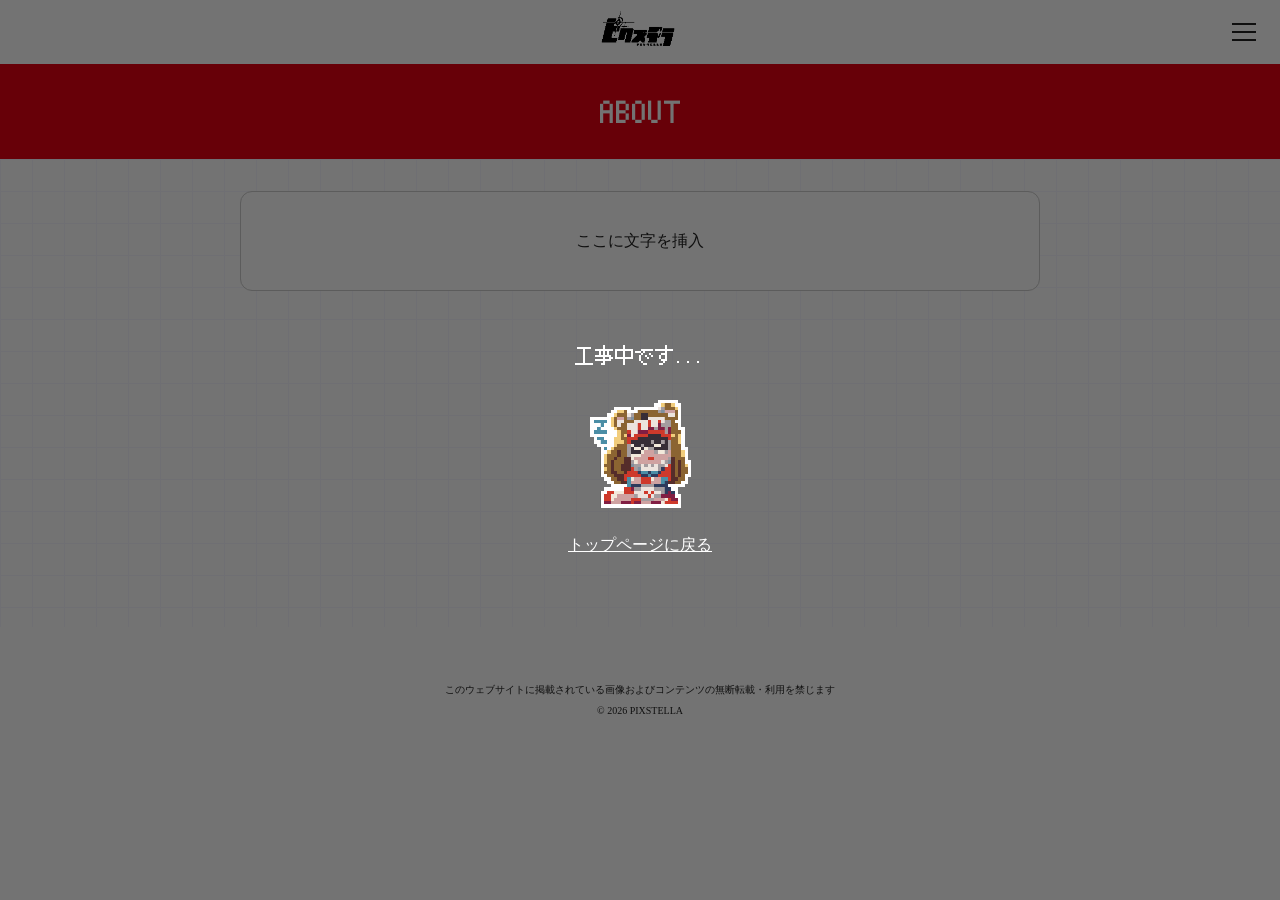
==== ABOUT.html @ 98768306 "Add files via upload" ====
<!DOCTYPE html>
<html lang="ja">
<head>
  <meta charset="UTF-8">
  <meta name="viewport" content="width=device-width, initial-scale=1.0">
  <title>『PIXSTELLA』公式サイト</title>
  <meta name="description" content="ボードゲーム『PIXSTELLA』公式サイト">
  <link rel="canonical" href="https://samujoh.neocities.org/">
  <link rel="icon" type="image/x-icon" href="assets/images/favicon.ico">

  <meta property="og:title" content="ボードゲーム『PIXSTELLA』公式サイト">
  <meta property="og:description" content="ボードゲーム『PIXSTELLA』公式サイト">
  <meta property="og:url" content="https://samujoh.neocities.org/">
  <meta property="og:site_name" content="PIXSTELLA">
  <meta property="og:type" content="website">
  <meta property="og:image" content="assets/images/logo_white.png">

  <meta name="twitter:card" content="summary_large_image">
  <meta name="twitter:title" content="ボードゲーム『PIXSTELLA』公式サイト">
  <meta name="twitter:description" content="ボードゲーム『PIXSTELLA』公式サイト">
  <meta name="twitter:image" content="assets/images/logo_white.png">

  <link rel="stylesheet" href="css/subpage.css">
  <script src="js/main.js" defer></script>
  <style>
    @keyframes shake {
      0% { transform: translate(0, 0) rotate(0deg); }
      20% { transform: translate(-3px, 2px) rotate(-2deg); }
      40% { transform: translate(3px, -2px) rotate(2deg); }
      60% { transform: translate(-2px, 1px) rotate(-1deg); }
      80% { transform: translate(2px, -1px) rotate(1deg); }
      100% { transform: translate(0, 0) rotate(0deg); }
    }
    .construction-char.is-shaking {
      animation: shake 0.25s ease-in-out;
    }
  </style>
</head>


<body>
    <div class="page-wrapper">

        <header class="site-header">
            <a class="site-logo" href="index.html">
                <img src="assets/images/logo_white.png" alt="PIXSTELLA">
            </a>

            <button
                class="menu-toggle"
                id="menu-toggle"
                type="button"
                aria-label="メニューを開く"
                aria-expanded="false"
                aria-controls="sub-nav"
            >
                <span></span>
                <span></span>
                <span></span>
            </button>
        </header>

        <div class="page-title">
            <h1>ABOUT</h1>
        </div>

<main class="page-main">
    <div class="main-placeholder">
        ここに文字を挿入
    </div>
</main>

        <footer class="site-footer">
            <small>
                <p>このウェブサイトに掲載されている画像およびコンテンツの無断転載・利用を禁じます</p>
                <p>© 2026 PIXSTELLA</p>
            </small>
        </footer>

    </div>

    <div class="main_overlay" id="main-overlay"></div>

    <nav id="sub-nav" aria-label="サブメニュー" aria-hidden="true">


        <ul>
            <li><a href="index.html">スタートメニュー</a></li>
            <span>------</span>
            <li><a href="ABOUT.html">ABOUT</a></li>
            <li><a href="HOW_TO_PLAY.html">あそびかた</a></li>
            <li><a href="CONTACT.html">CONTACT</a></li>
        </ul>
    </nav>

    <script src="js/sub-nav.js"></script>
        <!-- 工事中オーバーレイ -->
    <div class="construction-overlay" id="construction-overlay">
        <div class="construction-content">
            <p class="construction-text">工事中です...</p>
            <img src="assets/images/sleeping.png" alt="sleeping" class="construction-char" id="construction-char">
            <div class="anger-bubble" id="anger-bubble">
                <span class="anger-mark">💢</span>
            </div>
            <a href="index.html" class="back-link" style="color: #fff; text-decoration: underline;">トップページに戻る</a>
        </div>
    </div>

    <script src="js/sub-nav.js"></script>
    <script>
    (function() {
        const overlay = document.getElementById("construction-overlay");
        const char = document.getElementById("construction-char");
        const bubble = document.getElementById("anger-bubble");

        // オーバーレイが後ろのクリックを邪魔する（意図通り）
        // 文字は pointer-events: none なのでクリックできない
        // キャラクターは通常のクリックが可能

        let clickCount = 0;
        let bubbleTimer = null;
        let animTimer = null;

        char.addEventListener("click", function(e) {
            e.stopPropagation();
            clickCount++;

            // クリック時に一瞬振動
            char.classList.remove("is-shaking");
            void char.offsetWidth; // リフローしてアニメーションをリセット
            char.classList.add("is-shaking");
            setTimeout(function() {
                char.classList.remove("is-shaking");
            }, 250);

            if (clickCount >= 5) {
                showBubble();
            }

            clearTimeout(window._eggResetTimer);
            window._eggResetTimer = setTimeout(function() {
                clickCount = 0;
                hideBubble();
            }, 2000);
        });

        function showBubble() {
            bubble.classList.add("is-visible");
            startStopMotion();
        }

        function hideBubble() {
            bubble.classList.remove("is-visible");
            stopStopMotion();
        }

        // ストップモーション風アニメーション（0.5秒ごと微妙に動く）
        function startStopMotion() {
            stopStopMotion();
            let frame = 0;
            const bubbleOffsets = [
                { x: 0, y: 0, r: -2 },
                { x: 2, y: -1, r: 1 },
                { x: -1, y: 1, r: -1 },
                { x: 1, y: 0, r: 2 },
                { x: -2, y: -1, r: 0 },
                { x: 0, y: 1, r: -1 }
            ];
            const charOffsets = [
                { x: 0, y: 0, r: 0 },
                { x: -1, y: 1, r: 1 },
                { x: 1, y: -1, r: -1 },
                { x: 0, y: 0, r: 2 },
                { x: 1, y: 1, r: -1 },
                { x: -1, y: 0, r: 0 }
            ];
            animTimer = setInterval(function() {
                frame = (frame + 1) % bubbleOffsets.length;
                const b = bubbleOffsets[frame];
                const c = charOffsets[frame];
                bubble.style.transform = "translate(" + b.x + "px, " + b.y + "px) rotate(" + b.r + "deg)";
                char.style.transform = "translate(" + c.x + "px, " + c.y + "px) rotate(" + c.r + "deg)";
            }, 500);
        }

        function stopStopMotion() {
            if (animTimer) {
                clearInterval(animTimer);
                animTimer = null;
            }
            bubble.style.transform = "";
            char.style.transform = "";
        }
    })();
    </script>
</body>


</html>
---- css/subpage.css ----
/* ---------- ベース ---------- */
@font-face {
  font-family: "PixelMplus10-Regular";
  src: url("../assets/fonts/PixelMplus10-Regular.ttf") format("truetype");
  font-display: swap;
}

* {
  box-sizing: border-box;
}

html,
body {
  margin: 0;
  min-height: 100%;
}

body {
  color: #222;
  background: #fff;
}

.page-wrapper {
  min-height: 100vh;
  display: flex;
  flex-direction: column;
  overflow-wrap: anywhere;
}

/* ---------- ヘッダー ---------- */
.site-header {
  position: relative;
  height: auto;
  flex: 0 0 auto;
  padding: 0.75rem 2rem;
  display: flex;
  align-items: center;
  justify-content: flex-end;
  z-index: 110;
}

.site-logo {
  position: absolute;
  left: 50%;
  top: 50%;
  transform: translate(-50%, -50%);
  display: block;
  line-height: 0;
}

.site-logo img {
  display: block;
  width: auto;
  height: auto;
  max-width: min(60vw, 240px);
  max-height: 4rem;
  object-fit: contain;
}

/* ---------- ハンバーガー兼クローズボタン ---------- */
.menu-toggle {
  position: relative;
  z-index: 130;
  flex-shrink: 0;
  display: flex;
  flex-direction: column;
  justify-content: center;
  align-items: center;
  gap: 6px;
  width: 40px;
  height: 40px;
  padding: 8px;
  border: none;
  background: transparent;
  cursor: pointer;
}

.menu-toggle span {
  display: block;
  width: 100%;
  height: 2px;
  background: #222;
  transition: transform 0.3s ease, opacity 0.3s ease;
}

/* バツ印に変形 */
.menu-toggle.is-active span:nth-child(1) {
  transform: translateY(8px) rotate(45deg);
}

.menu-toggle.is-active span:nth-child(2) {
  opacity: 0;
}

.menu-toggle.is-active span:nth-child(3) {
  transform: translateY(-8px) rotate(-45deg);
}

/* ---------- ページタイトル ---------- */
.page-title {
  padding: 30px 3rem;
  background: #e60012;
  color: #fff;
}

.page-title h1 {
  margin: 0;
  text-align: center;
  font-family: "PixelMplus10-Regular", monospace;
  font-size: 2rem;
  font-weight: normal;
}

/* ---------- メインコンテンツ ---------- */
.page-main {
  flex: 1;
  min-height: 20rem;
  padding: 2rem;
  display: flex;
  flex-direction: column;   /* 縦に積む */
  align-items: center;      /* 箱を横方向中央に（幅いっぱいにしたい場合は stretch） */
  justify-content: flex-start; /* 上から順に詰める */
  gap: 1rem;              /* 箱と箱の間隔 */
  background-color: #fff;
  background-image:
    linear-gradient(to right, #f8f8ff 1px, transparent 1px),
    linear-gradient(to bottom, #f8f8ff 1px, transparent 1px);
  background-size: 32px 32px;
}

.main-placeholder {
  width: 100%;
  max-width: 800px;
  min-height: 100px;
  padding: 1rem;
  display: flex;
  flex-direction: column;   /* 箱の中身も縦に積む場合 */
  align-items: center;
  justify-content: center;
  text-align: center;
  border: 1px solid #ccc;
  border-radius: 12px;
  background: #fff;
}
.contact-row {
  display: flex;
  align-items: center;
  gap: 0.5rem;
}

.icon {
  width: 25px;
  height: 25px;
  object-fit: contain;
  flex-shrink: 0;  /* 文字が増えてもアイコンが縮まない */
}
/* ---------- フッター ---------- */
.site-footer {
  margin-top: 2rem;
  margin-bottom: 10rem;
  padding: 1rem 2rem;
  text-align: center;
  font-size: 0.75rem;
}

.site-footer img {
  width: 24px;
  height: 24px;
  object-fit: contain;
}

.site-footer p {
  margin: 0.5rem 0;
}

/* ---------- オーバーレイ ---------- */
.main_overlay {
  position: fixed;
  inset: 0;
  z-index: 100;
  background: rgba(0, 0, 0, 0.45);
  opacity: 0;
  visibility: hidden;
  pointer-events: none;
  transition: opacity 0.3s ease, visibility 0.3s ease;
}

.main_overlay.is-active {
  opacity: 1;
  visibility: visible;
  pointer-events: auto;
}

/* ---------- サブメニュー ---------- */
#sub-nav {
  position: fixed;
  top: 0;
  right: 0;
  width: 240px;
  height: 100vh;
  height: 100dvh;
  z-index: 120;
  background-color: #fff;
  background-image:
    linear-gradient(to right, #f8f8ff 1px, transparent 1px),
    linear-gradient(to bottom, #f8f8ff 1px, transparent 1px);
  background-size: 32px 32px;
  transform: translateX(100%);
  transition: transform 0.3s ease;
  border-left: 4px solid #222;
  outline: 4px solid #222;
  outline-offset: -4px;
}

#sub-nav.is-open {
  transform: translateX(0);
}

#sub-nav ul {
  list-style: none;
  margin: 0;
  padding: 7rem 1.5rem 2rem;
  font-family: "PixelMplus10-Regular", monospace;
  font-size: 1rem;
}

#sub-nav li {
  margin: 0;
}

#sub-nav a {
  display: block;
  padding: 1rem 0;
  color: #222;
  text-decoration: none;
  transition: color 0.15s ease;
}

#sub-nav a:hover,
#sub-nav a:focus-visible {
  color: #999;
}

/* ---------- 工事中オーバーレイ ---------- */
.construction-overlay {
  position: fixed;
  inset: 0;
  z-index: 1000;
  background: rgba(0, 0, 0, 0.55);
  display: flex;
  align-items: center;
  justify-content: center;
}

.construction-content {
  display: flex;
  flex-direction: column;
  align-items: center;
  gap: 1.5rem;
  position: relative;
}

.construction-text {
  margin: 0;
  font-family: "PixelMplus10-Regular", monospace;
  font-size: 1.25rem;
  color: #fff;
  pointer-events: none;
  user-select: none;
}

.construction-char {
  width: 120px;
  height: auto;
  cursor: pointer;
  image-rendering: pixelated;
}

/* ---------- 怒り吹き出し ---------- */
.anger-bubble {
  position: absolute;
  top: -3rem;
  right: -2rem;
  background: #fff;
  border-radius: 8px;
  padding: 0.5rem 1rem;
  opacity: 0;
  visibility: hidden;
  transition: opacity 0.2s ease, visibility 0.2s ease;
}

.anger-bubble::after {
  content: "";
  position: absolute;
  bottom: -10px;
  left: 20px;
  width: 0;
  height: 0;
  border-left: 8px solid transparent;
  border-right: 8px solid transparent;
  border-top: 10px solid #ffffff;
}

.anger-bubble.is-visible {
  opacity: 1;
  visibility: visible;
}

.anger-mark {
  font-size: 1.5rem;
  display: block;
  line-height: 1;
}

/* ---------- スマートフォン ---------- */
@media (max-width: 100rem) {
  .site-header,
  .page-title,
  .page-main,
  .site-footer {
    padding-right: 1rem;
    padding-left: 1rem;
  }
}
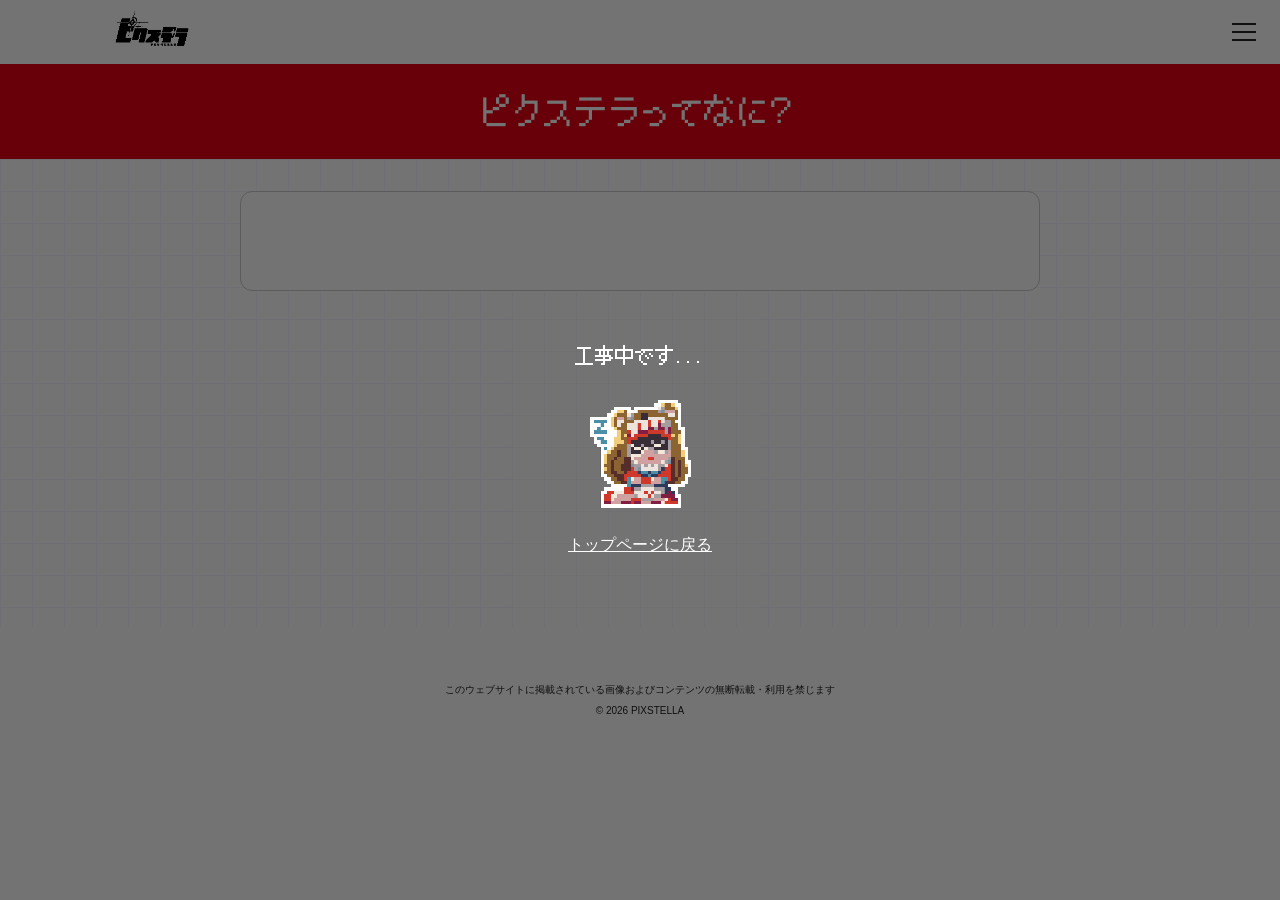
==== commit d69b0e3e: "お問い合わせ・QA拡充" ====
--- a/ABOUT.html
+++ b/ABOUT.html
@@ -61,12 +61,12 @@
         </header>
 
         <div class="page-title">
-            <h1>ABOUT</h1>
+            <h1>ピクステラってなに？</h1>
         </div>
 
 <main class="page-main">
     <div class="main-placeholder">
-        ここに文字を挿入
+        
     </div>
 </main>
 
@@ -87,9 +87,10 @@
         <ul>
             <li><a href="index.html">スタートメニュー</a></li>
             <span>------</span>
-            <li><a href="ABOUT.html">ABOUT</a></li>
+            <li><a href="ABOUT.html">ピクステラってなに？◀</a></li>
             <li><a href="HOW_TO_PLAY.html">あそびかた</a></li>
-            <li><a href="CONTACT.html">CONTACT</a></li>
+            <li><a href="CONTACT.html">おといあわせ</a></li>
+            <li><a href="QandA.html">おたすけ！ｽﾋﾟｶちゃん</a></li>
         </ul>
     </nav>
 
--- a/css/subpage.css
+++ b/css/subpage.css
@@ -4,7 +4,13 @@
   src: url("../assets/fonts/PixelMplus10-Regular.ttf") format("truetype");
   font-display: swap;
 }
-
+@font-face {
+  font-family: "NotoSansJP";
+  src: url("../assets/fonts/NotoSansJP-Regular.ttf") format("truetype");
+  font-weight: 400;
+  font-style: normal;
+  font-display: swap;
+}
 * {
   box-sizing: border-box;
 }
@@ -18,6 +24,8 @@
 body {
   color: #222;
   background: #fff;
+  /* メインのフォントを Noto Sans 系に */
+  font-family: "Noto Sans JP", "Hiragino Kaku Gothic ProN", "Hiragino Sans", Meiryo, sans-serif;
 }
 
 .page-wrapper {
@@ -41,7 +49,7 @@
 
 .site-logo {
   position: absolute;
-  left: 50%;
+  left: 12%;
   top: 50%;
   transform: translate(-50%, -50%);
   display: block;
@@ -106,6 +114,7 @@
 .page-title h1 {
   margin: 0;
   text-align: center;
+  /* PixelMplus を維持 */
   font-family: "PixelMplus10-Regular", monospace;
   font-size: 2rem;
   font-weight: normal;
@@ -117,10 +126,10 @@
   min-height: 20rem;
   padding: 2rem;
   display: flex;
-  flex-direction: column;   /* 縦に積む */
-  align-items: center;      /* 箱を横方向中央に（幅いっぱいにしたい場合は stretch） */
-  justify-content: flex-start; /* 上から順に詰める */
-  gap: 1rem;              /* 箱と箱の間隔 */
+  flex-direction: column;
+  align-items: center;
+  justify-content: flex-start;
+  gap: 1rem;
   background-color: #fff;
   background-image:
     linear-gradient(to right, #f8f8ff 1px, transparent 1px),
@@ -134,7 +143,7 @@
   min-height: 100px;
   padding: 1rem;
   display: flex;
-  flex-direction: column;   /* 箱の中身も縦に積む場合 */
+  flex-direction: column;
   align-items: center;
   justify-content: center;
   text-align: center;
@@ -142,6 +151,7 @@
   border-radius: 12px;
   background: #fff;
 }
+
 .contact-row {
   display: flex;
   align-items: center;
@@ -152,8 +162,9 @@
   width: 25px;
   height: 25px;
   object-fit: contain;
-  flex-shrink: 0;  /* 文字が増えてもアイコンが縮まない */
-}
+  flex-shrink: 0;
+}
+
 /* ---------- フッター ---------- */
 .site-footer {
   margin-top: 2rem;
@@ -220,6 +231,7 @@
   list-style: none;
   margin: 0;
   padding: 7rem 1.5rem 2rem;
+  /* PixelMplus を維持 */
   font-family: "PixelMplus10-Regular", monospace;
   font-size: 1rem;
 }
@@ -262,6 +274,7 @@
 
 .construction-text {
   margin: 0;
+  /* PixelMplus を維持 */
   font-family: "PixelMplus10-Regular", monospace;
   font-size: 1.25rem;
   color: #fff;
@@ -310,6 +323,8 @@
   font-size: 1.5rem;
   display: block;
   line-height: 1;
+  /* PixelMplus を維持 */
+  font-family: "PixelMplus10-Regular", monospace;
 }
 
 /* ---------- スマートフォン ---------- */
@@ -321,4 +336,4 @@
     padding-right: 1rem;
     padding-left: 1rem;
   }
-}
+}
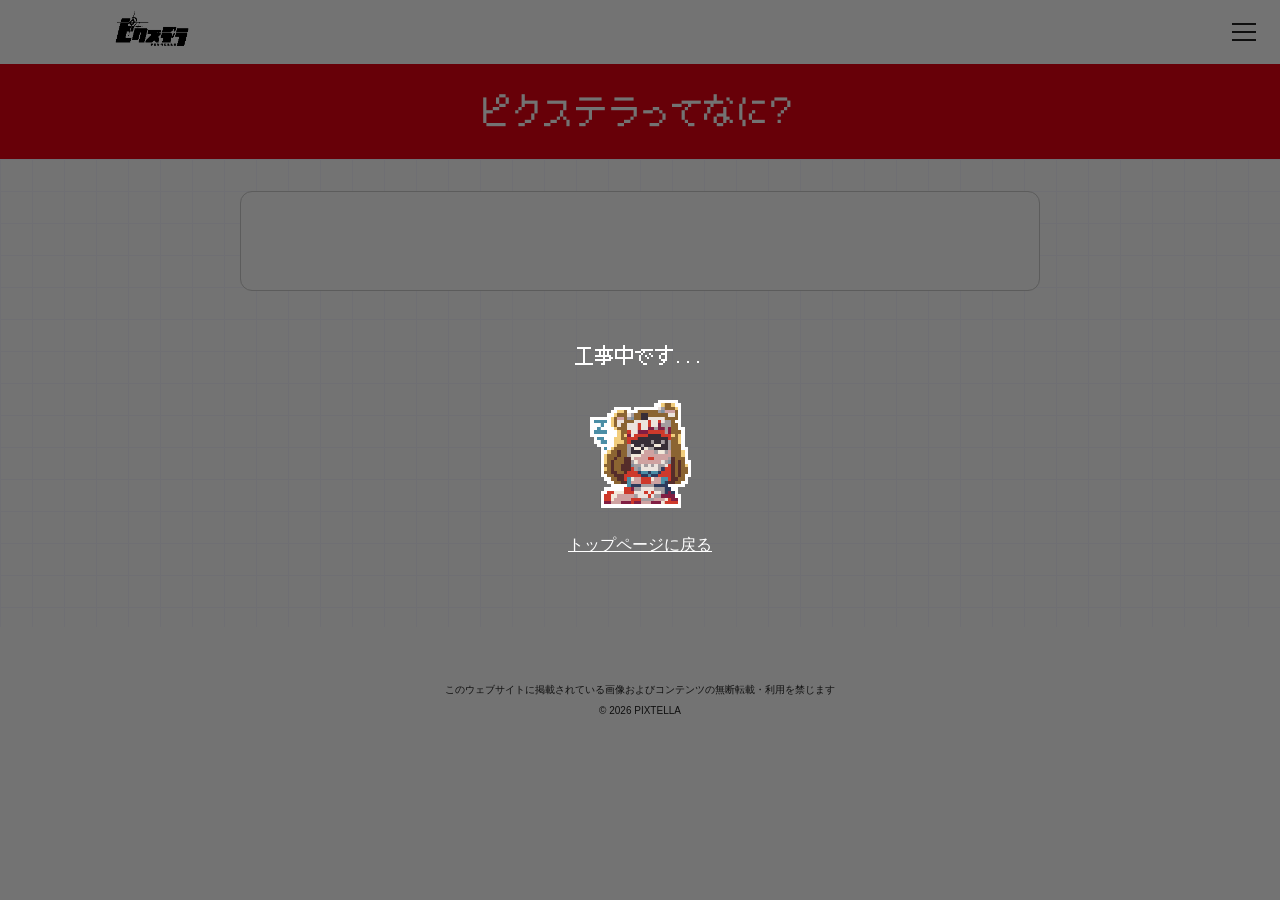
==== commit 96e3c712: "PIXSTELLA☞PIXTELLAへ修正" ====
--- a/ABOUT.html
+++ b/ABOUT.html
@@ -3,21 +3,21 @@
 <head>
   <meta charset="UTF-8">
   <meta name="viewport" content="width=device-width, initial-scale=1.0">
-  <title>『PIXSTELLA』公式サイト</title>
-  <meta name="description" content="ボードゲーム『PIXSTELLA』公式サイト">
+  <title>『PIXTELLA』公式サイト</title>
+  <meta name="description" content="ボードゲーム『PIXTELLA』公式サイト">
   <link rel="canonical" href="https://samujoh.neocities.org/">
   <link rel="icon" type="image/x-icon" href="assets/images/favicon.ico">
 
-  <meta property="og:title" content="ボードゲーム『PIXSTELLA』公式サイト">
-  <meta property="og:description" content="ボードゲーム『PIXSTELLA』公式サイト">
+  <meta property="og:title" content="ボードゲーム『PIXTELLA』公式サイト">
+  <meta property="og:description" content="ボードゲーム『PIXTELLA』公式サイト">
   <meta property="og:url" content="https://samujoh.neocities.org/">
-  <meta property="og:site_name" content="PIXSTELLA">
+  <meta property="og:site_name" content="PIXTELLA">
   <meta property="og:type" content="website">
   <meta property="og:image" content="assets/images/logo_white.png">
 
   <meta name="twitter:card" content="summary_large_image">
-  <meta name="twitter:title" content="ボードゲーム『PIXSTELLA』公式サイト">
-  <meta name="twitter:description" content="ボードゲーム『PIXSTELLA』公式サイト">
+  <meta name="twitter:title" content="ボードゲーム『PIXTELLA』公式サイト">
+  <meta name="twitter:description" content="ボードゲーム『PIXTELLA』公式サイト">
   <meta name="twitter:image" content="assets/images/logo_white.png">
 
   <link rel="stylesheet" href="css/subpage.css">
@@ -43,7 +43,7 @@
 
         <header class="site-header">
             <a class="site-logo" href="index.html">
-                <img src="assets/images/logo_white.png" alt="PIXSTELLA">
+                <img src="assets/images/logo_white.png" alt="PIXTELLA">
             </a>
 
             <button
@@ -73,7 +73,7 @@
         <footer class="site-footer">
             <small>
                 <p>このウェブサイトに掲載されている画像およびコンテンツの無断転載・利用を禁じます</p>
-                <p>© 2026 PIXSTELLA</p>
+                <p>© 2026 PIXTELLA</p>
             </small>
         </footer>
 
